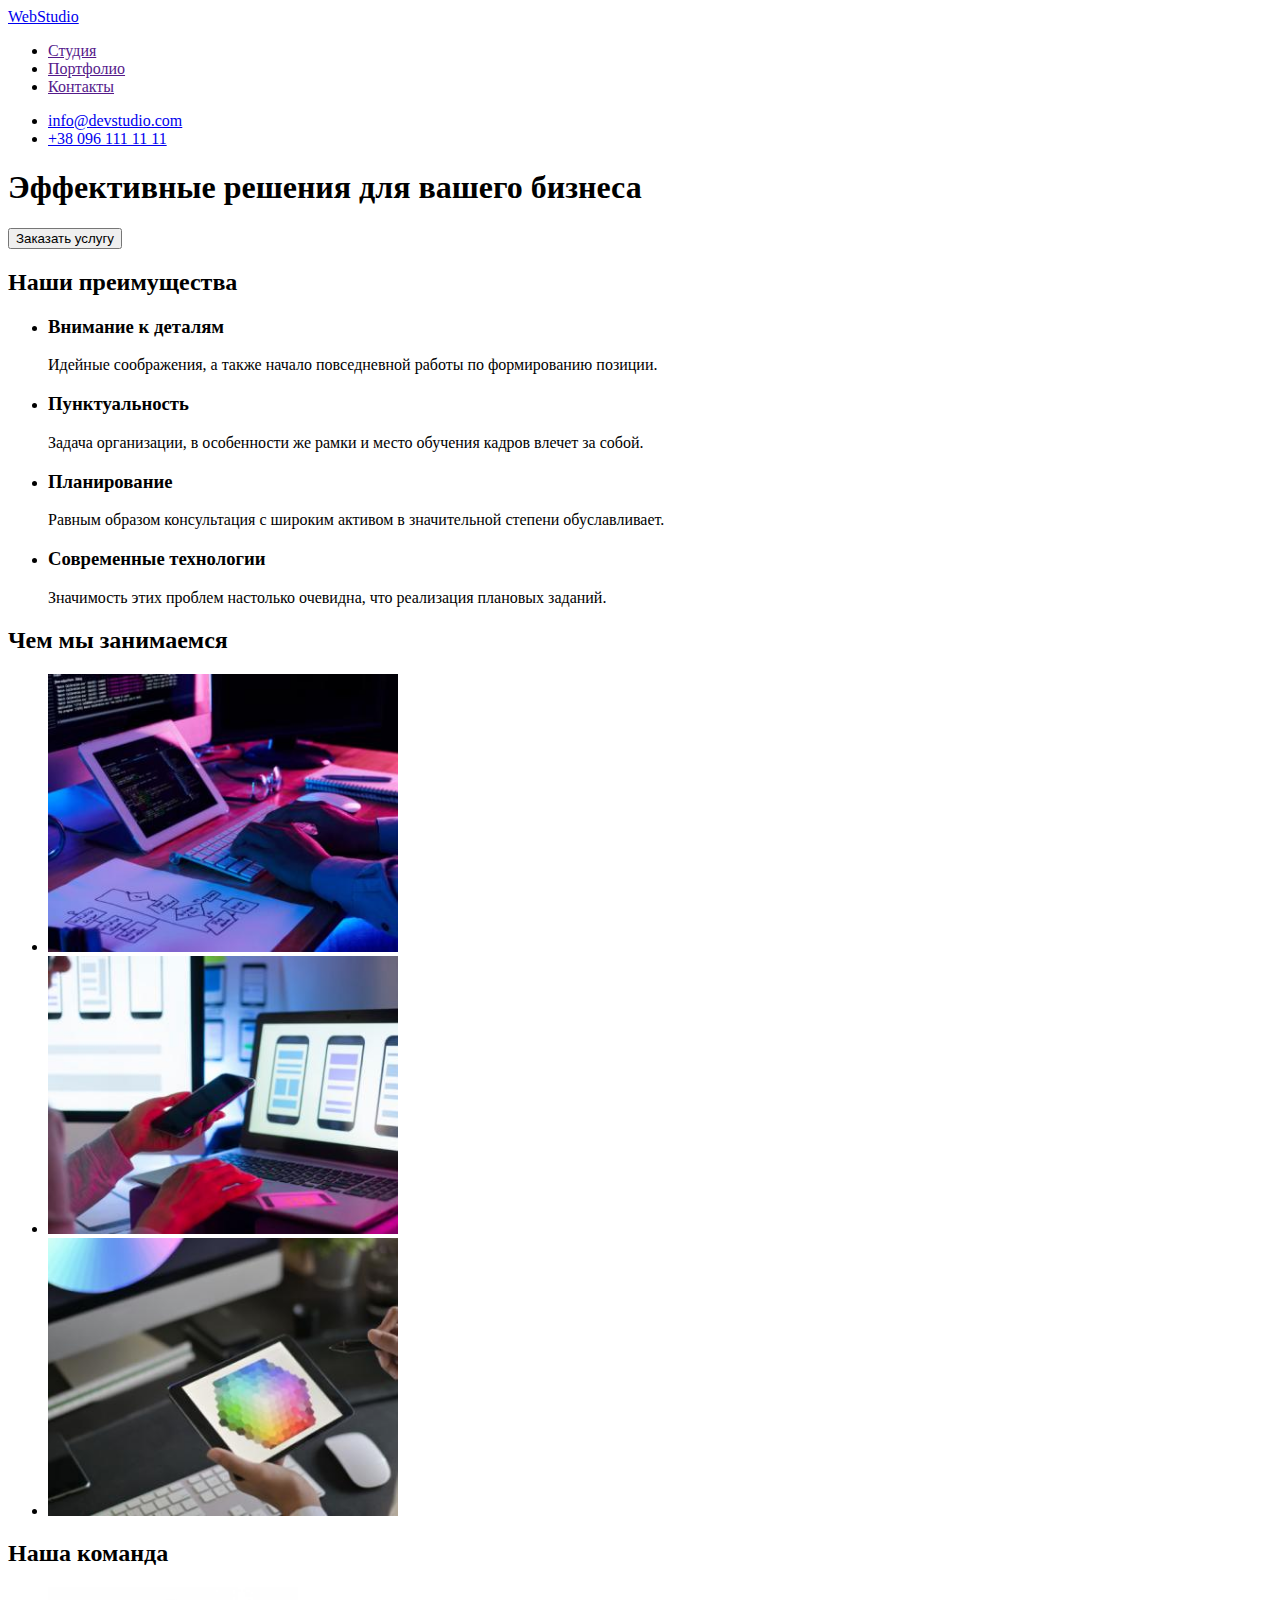
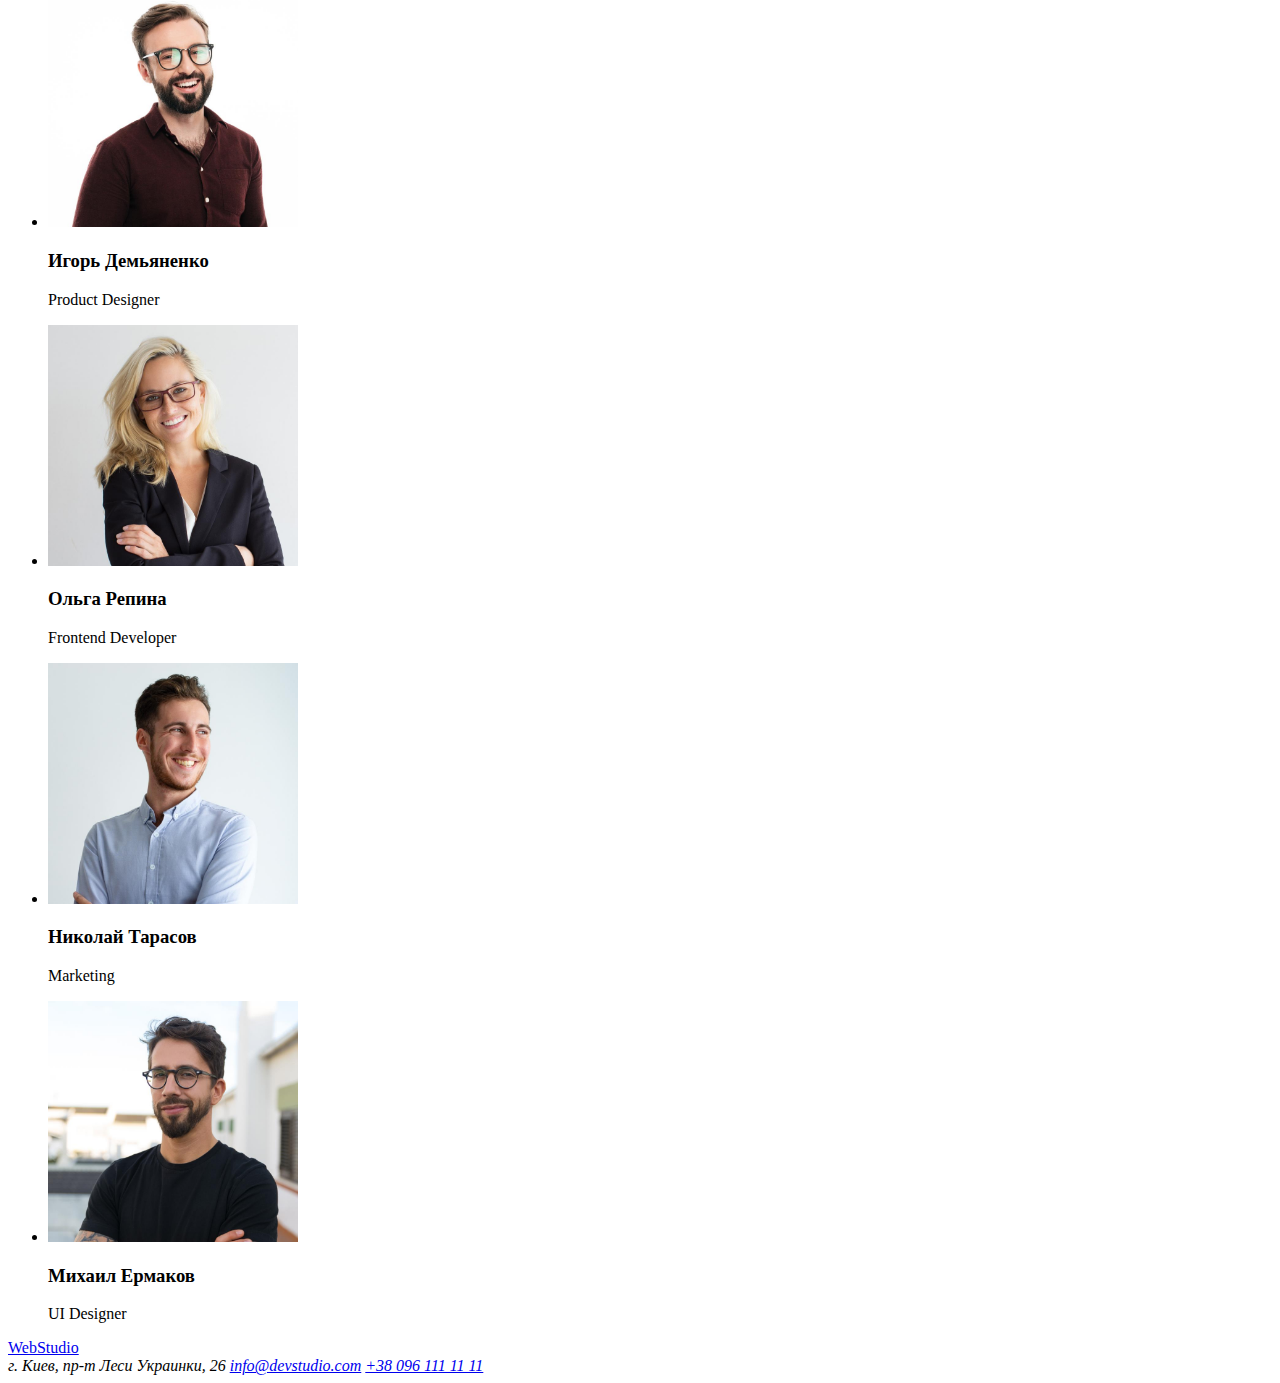
==== index.html @ 73a047dc "Address change" ====
<!DOCTYPE html>
<html lang="ru">
  <head>
    <meta charset="UTF-8" />
    <meta http-equiv="X-UA-Compatible" content="IE=edge" />
    <meta name="viewport" content="width=device-width, initial-scale=1.0" />
    <title>WebStudio</title>
  </head>
  <body>
    <!--header w/nav-->
    <header>
      <nav>
        <!--Logo-->
        <a href="index.html">WebStudio</a>
        <ul>
          <li><a href="">Студия</a></li>
          <li><a href="">Портфолио</a></li>
          <li><a href="">Контакты</a></li>
        </ul>
      </nav>
      <ul>
        <!--Contacts-->
        <li><a href="mailto:info@devstudio.com">info@devstudio.com</a></li>
        <li><a href="tel:+380961111111">+38 096 111 11 11</a></li>
      </ul>
    </header>
    <main>
      <!--Hero section-->
      <div>
        <section>
          <h1>Эффективные решения для вашего бизнеса</h1>
          <button type="button">Заказать услугу</button>
        </section>
      </div>
      <!--Our forces-->
      <section>
        <h2>Наши преимущества</h2>
        <ul>
          <li>
            <h3>Внимание к деталям</h3>
            <p>Идейные соображения, а также начало повседневной работы по формированию позиции.</p>
          </li>
          <li>
            <h3>Пунктуальность</h3>
            <p>Задача организации, в особенности же рамки и место обучения кадров влечет за собой.</p>
          </li>
          <li>
            <h3>Планирование</h3>
            <p>Равным образом консультация с широким активом в значительной степени обуславливает.</p>
          </li>
          <li>
            <h3>Современные технологии</h3>
            <p>Значимость этих проблем настолько очевидна, что реализация плановых заданий.</p>
          </li>
        </ul>
      </section>
      <!--What do we do section-->
      <section>
        <h2>Чем мы занимаемся</h2>
        <ul>
          <li>
            <a href=""><img src="./img1/box1res.jpg" alt="Сотрудник за офисным столом набирает текст" width="350" /></a>
          </li>
          <li>
            <a href=""
              ><img
                src="./img1/box2res.jpg"
                alt="Девушка смотрит на экран ноутбука и держит в руке телефон"
                width="350"
            /></a>
          </li>
          <li>
            <a href=""
              ><img src="./img1/box3res.jpg" alt="Сотрудник сидит перед монитором и держит в руках планшет" width="350"
            /></a>
          </li>
        </ul>
      </section>
      <!--Our team section-->
      <section>
        <h2>Наша команда</h2>
        <ul>
          <li>
            <img src="./img2/team1re.jpg" alt="Фото Игорь Демьяненко" width="250" />
            <h3>Игорь Демьяненко</h3>
            <p>Product Designer</p>
          </li>
          <li>
            <img src="./img2/team2re.jpg" alt="Фото " width="250" />
            <h3>Ольга Репина</h3>
            <p>Frontend Developer</p>
          </li>
          <li>
            <img src="./img2/team3re.jpg" alt="Фото Николай Тарасов" width="250" />
            <h3>Николай Тарасов</h3>
            <p>Marketing</p>
          </li>
          <li>
            <img src="./img2/team4re.jpg" alt="Фото Михаил Ермаков" width="250" />
            <h3>Михаил Ермаков</h3>
            <p>UI Designer</p>
          </li>
        </ul>
      </section>
    </main>
    <!--Footer-->
    <footer>
      <a href="index.html">WebStudio</a>
      <address>
        г. Киев, пр-т Леси Украинки, 26
        <a href="mailto:info@devstudio.com">info@devstudio.com</a>
        <a href="tel:+380961111111">+38 096 111 11 11</a>
      </address>
    </footer>
  </body>
</html>
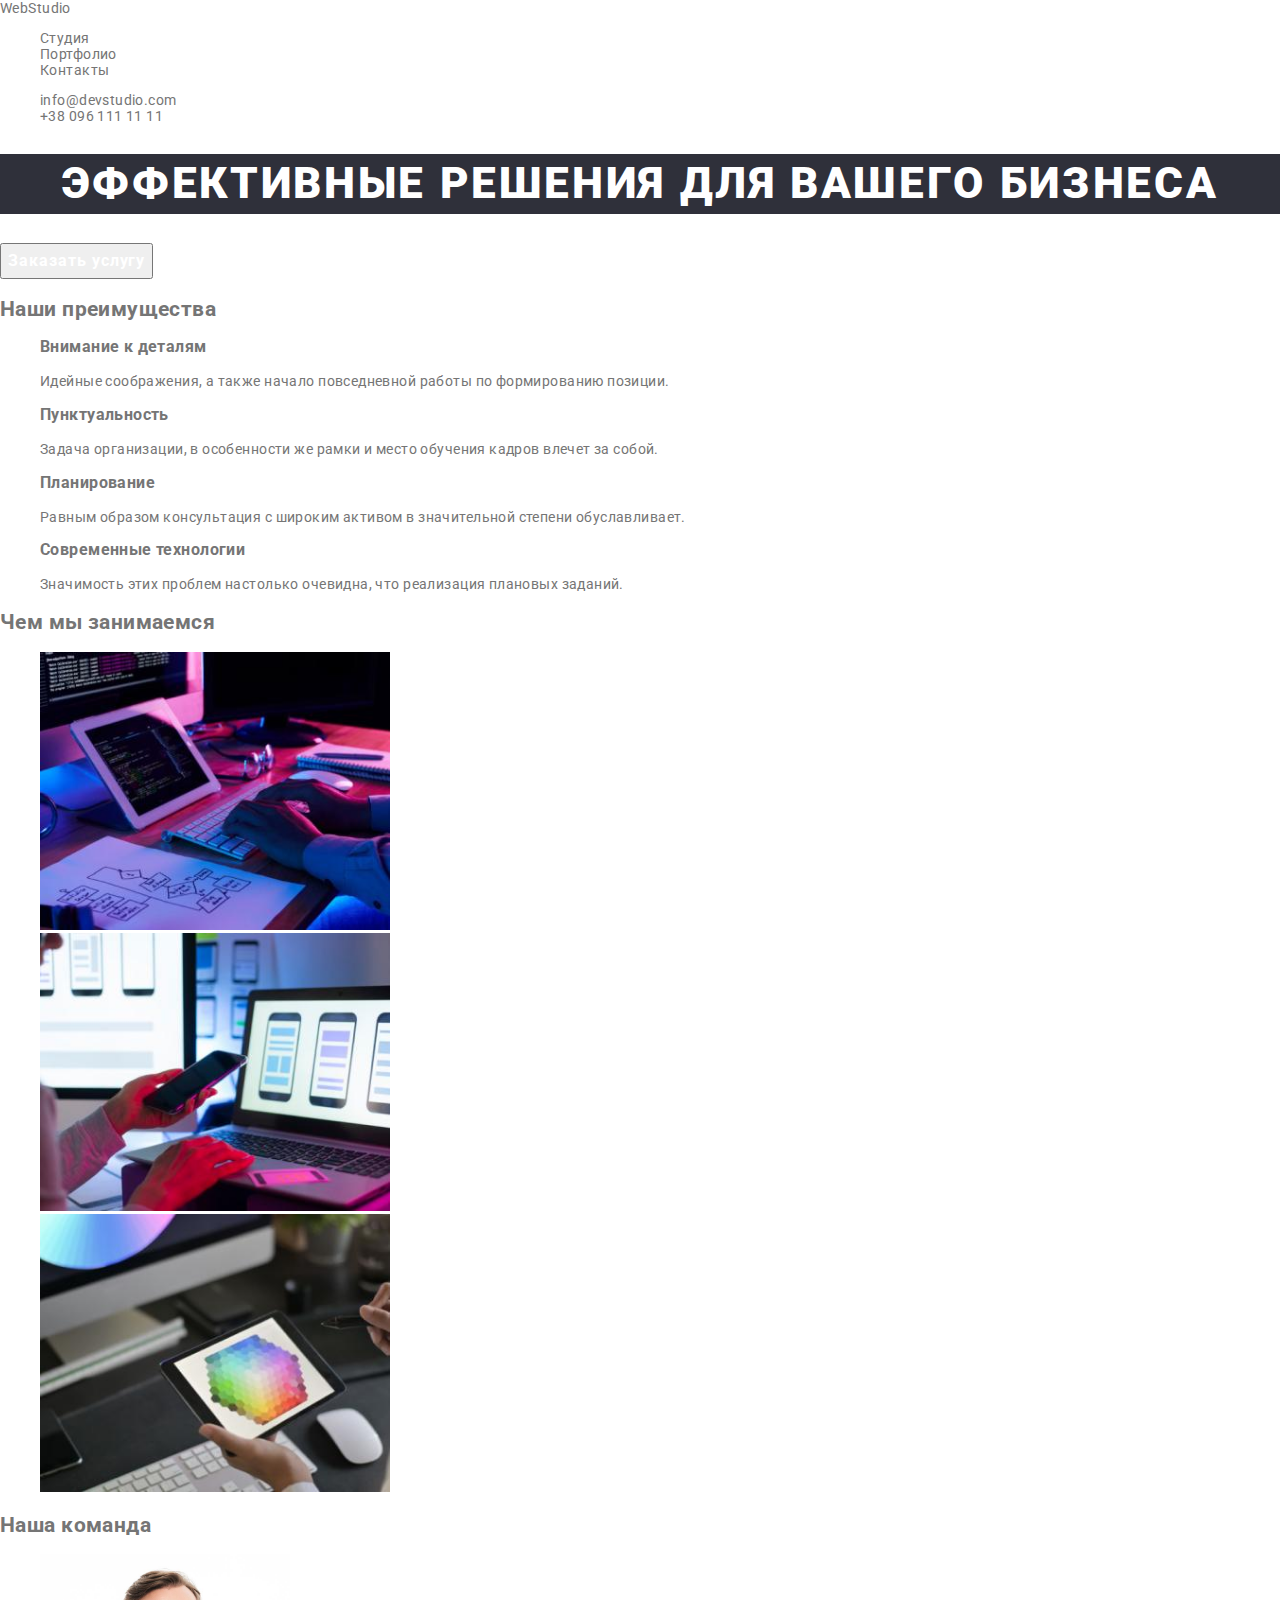
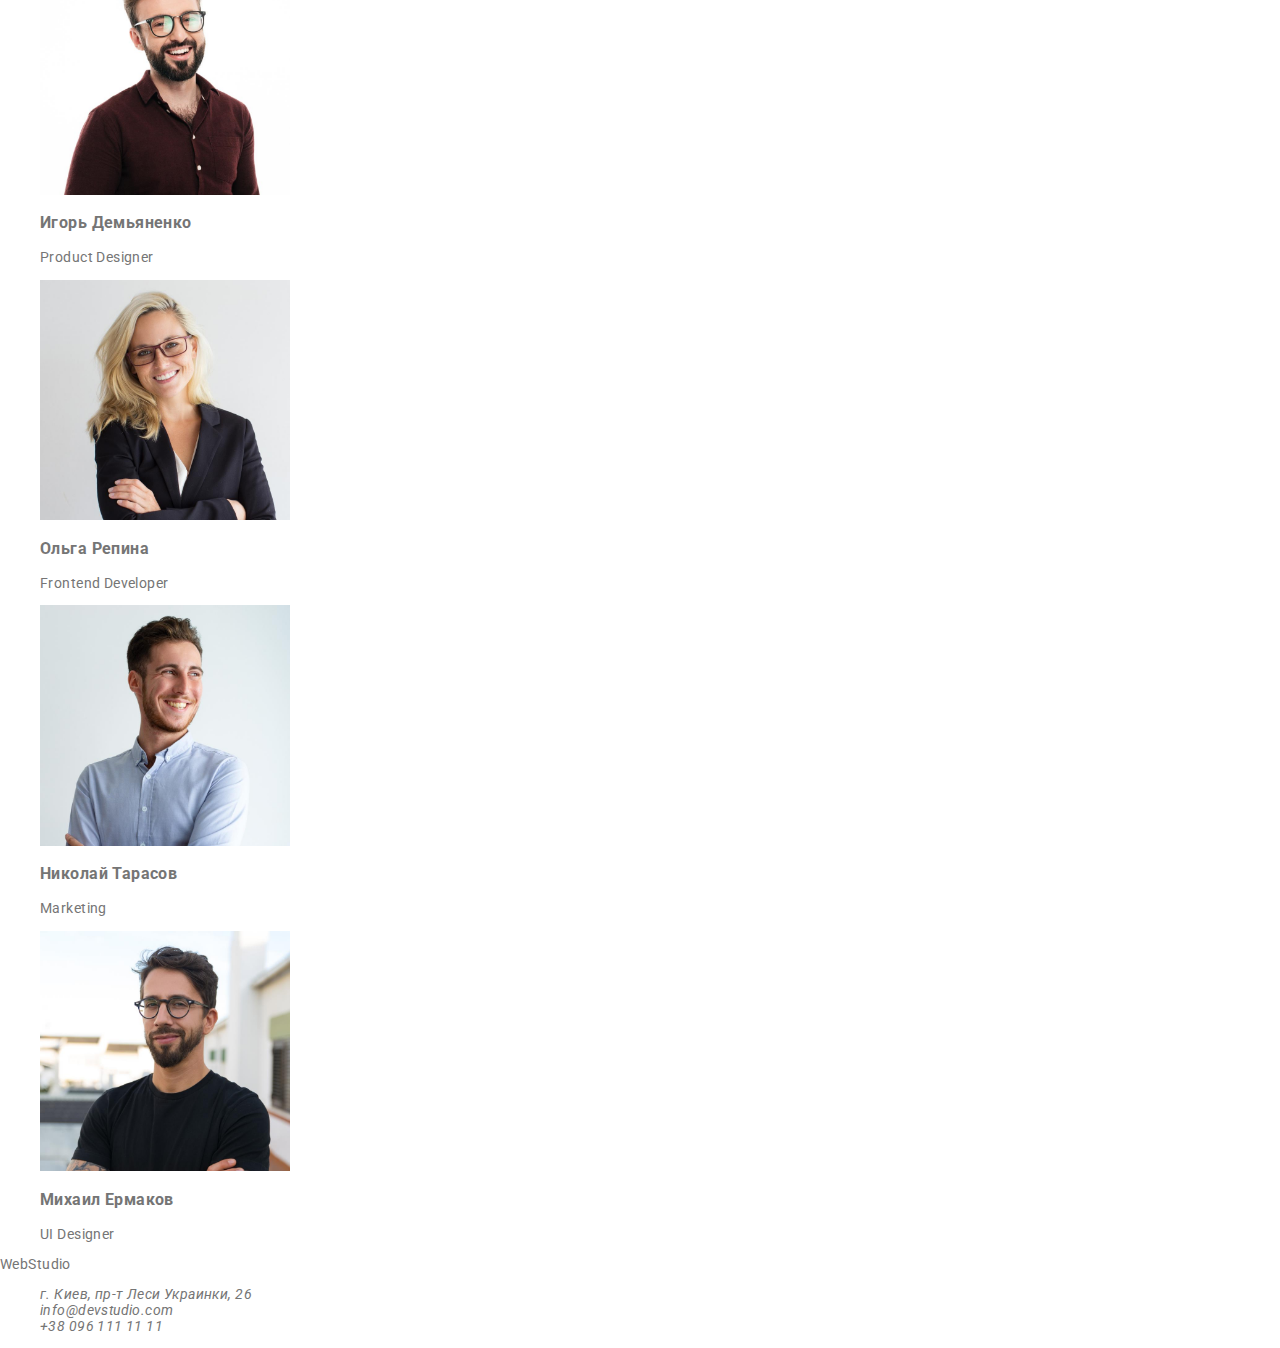
==== commit d7ef2f35: "Up to page-title" ====
--- a/index.html
+++ b/index.html
@@ -5,37 +5,47 @@
     <meta http-equiv="X-UA-Compatible" content="IE=edge" />
     <meta name="viewport" content="width=device-width, initial-scale=1.0" />
     <title>WebStudio</title>
+    <link rel="preconnect" href="https://fonts.gstatic.com" />
+    <link
+      href="https://fonts.googleapis.com/css2?family=Raleway:wght@700&family=Roboto:wght@400;500;700;900&display=swap"
+      rel="stylesheet"
+    />
+    <link
+      rel="stylesheet"
+      href="https://cdnjs.cloudflare.com/ajax/libs/modern-normalize/1.0.0/modern-normalize.min.css"
+    />
+    <link rel="stylesheet" href="./css/styles.css" />
   </head>
   <body>
     <!--header w/nav-->
     <header>
       <nav>
         <!--Logo-->
-        <a href="index.html">WebStudio</a>
-        <ul>
-          <li><a href="">Студия</a></li>
-          <li><a href="">Портфолио</a></li>
-          <li><a href="">Контакты</a></li>
+        <a class="link" href="index.html">WebStudio</a>
+        <ul class="list">
+          <li><a class="link" href="index.html">Студия</a></li>
+          <li><a class="link" href="portfolio.html">Портфолио</a></li>
+          <li><a class="link" href="">Контакты</a></li>
         </ul>
       </nav>
-      <ul>
+      <ul class="list">
         <!--Contacts-->
-        <li><a href="mailto:info@devstudio.com">info@devstudio.com</a></li>
-        <li><a href="tel:+380961111111">+38 096 111 11 11</a></li>
+        <li><a class="link" href="mailto:info@devstudio.com">info@devstudio.com</a></li>
+        <li><a class="link" href="tel:+380961111111">+38 096 111 11 11</a></li>
       </ul>
     </header>
     <main>
       <!--Hero section-->
       <div>
         <section>
-          <h1>Эффективные решения для вашего бизнеса</h1>
-          <button type="button">Заказать услугу</button>
+          <h1 class="page-title">Эффективные решения для вашего бизнеса</h1>
+          <button class="button-main" type="button">Заказать услугу</button>
         </section>
       </div>
       <!--Our forces-->
       <section>
         <h2>Наши преимущества</h2>
-        <ul>
+        <ul class="list">
           <li>
             <h3>Внимание к деталям</h3>
             <p>Идейные соображения, а также начало повседневной работы по формированию позиции.</p>
@@ -57,12 +67,14 @@
       <!--What do we do section-->
       <section>
         <h2>Чем мы занимаемся</h2>
-        <ul>
+        <ul class="list">
           <li>
-            <a href=""><img src="./img1/box1res.jpg" alt="Сотрудник за офисным столом набирает текст" width="350" /></a>
+            <a class="link" href=""
+              ><img src="./img1/box1res.jpg" alt="Сотрудник за офисным столом набирает текст" width="350"
+            /></a>
           </li>
           <li>
-            <a href=""
+            <a class="link" href=""
               ><img
                 src="./img1/box2res.jpg"
                 alt="Девушка смотрит на экран ноутбука и держит в руке телефон"
@@ -70,7 +82,7 @@
             /></a>
           </li>
           <li>
-            <a href=""
+            <a class="link" href=""
               ><img src="./img1/box3res.jpg" alt="Сотрудник сидит перед монитором и держит в руках планшет" width="350"
             /></a>
           </li>
@@ -79,7 +91,7 @@
       <!--Our team section-->
       <section>
         <h2>Наша команда</h2>
-        <ul>
+        <ul class="list">
           <li>
             <img src="./img2/team1re.jpg" alt="Фото Игорь Демьяненко" width="250" />
             <h3>Игорь Демьяненко</h3>
@@ -105,11 +117,13 @@
     </main>
     <!--Footer-->
     <footer>
-      <a href="index.html">WebStudio</a>
+      <a class="link" href="index.html">WebStudio</a>
       <address>
-        г. Киев, пр-т Леси Украинки, 26
-        <a href="mailto:info@devstudio.com">info@devstudio.com</a>
-        <a href="tel:+380961111111">+38 096 111 11 11</a>
+        <ul class="list">
+          <li><a class="link" href=""> г. Киев, пр-т Леси Украинки, 26</a></li>
+          <li><a class="link" href="mailto:info@devstudio.com">info@devstudio.com</a></li>
+          <li><a class="link" href="tel:+380961111111">+38 096 111 11 11</a></li>
+        </ul>
       </address>
     </footer>
   </body>
--- a/css/styles.css
+++ b/css/styles.css
@@ -0,0 +1,55 @@
+:root {
+  --main-text-color: #757575;
+  --dark-bg-text-color: #ffffff;
+  --title-color: #212121;
+  --dark-background: #2f303a;
+  --light-background: #f5f4fa;
+}
+
+body {
+  font-family: 'Roboto', sans-serif;
+  font-size: 14px;
+  line-height: 1/71;
+  letter-spacing: 0.03em;
+  color: var(--main-text-color);
+}
+
+.link {
+  text-decoration: none;
+  color: inherit;
+}
+
+.list {
+  list-style: none;
+}
+
+.button {
+  font-weight: 500;
+  font-size: 16px;
+  line-height: 1.62;
+  color: var(--title-color);
+  text-align: center;
+}
+
+.button-main {
+  font-weight: 700;
+  font-size: 16px;
+  line-height: 1.87;
+  display: flex;
+  align-items: center;
+  text-align: center;
+  letter-spacing: 0.06em;
+
+  color: var(--dark-bg-text-color);
+}
+
+.page-title {
+  font-weight: 900;
+  font-size: 44px;
+  line-height: 1.36;
+  text-align: center;
+  letter-spacing: 0.06em;
+  text-transform: uppercase;
+  color: var(--dark-bg-text-color);
+  background-color: var(--dark-background);
+}
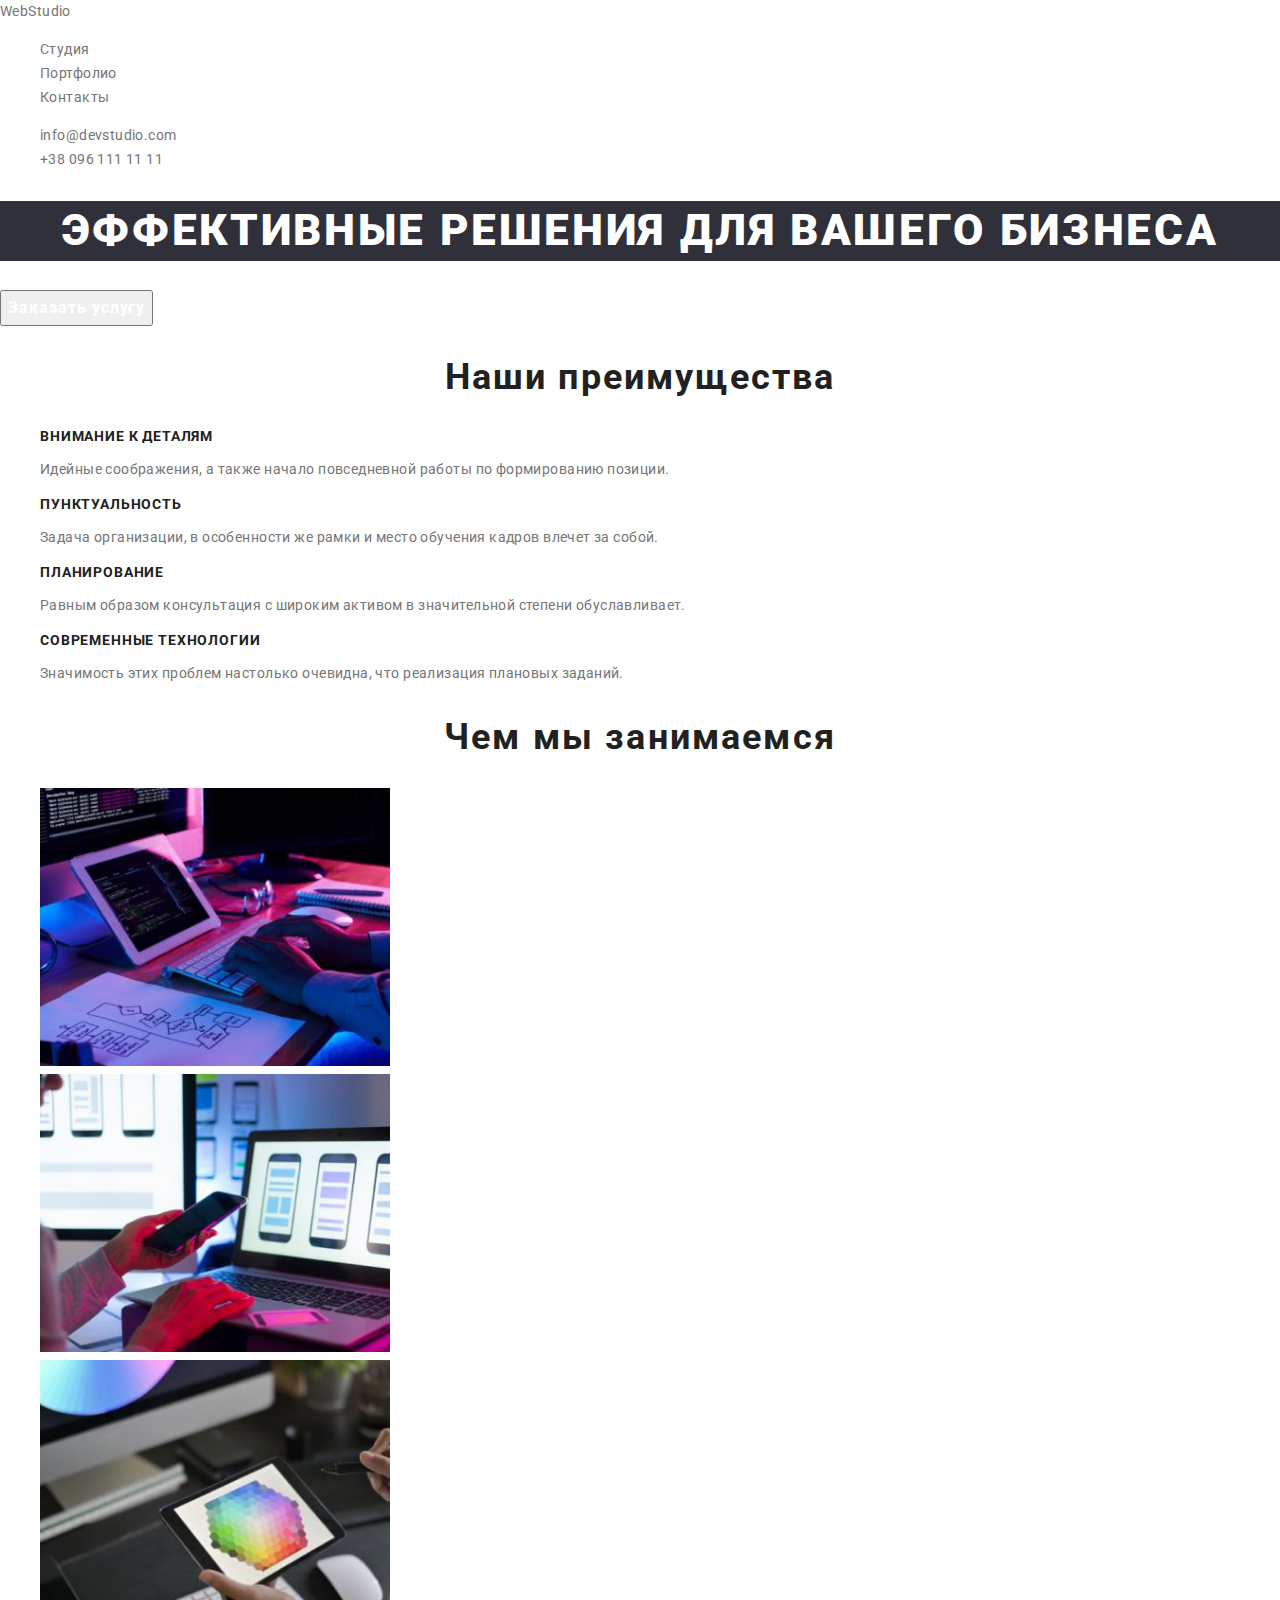
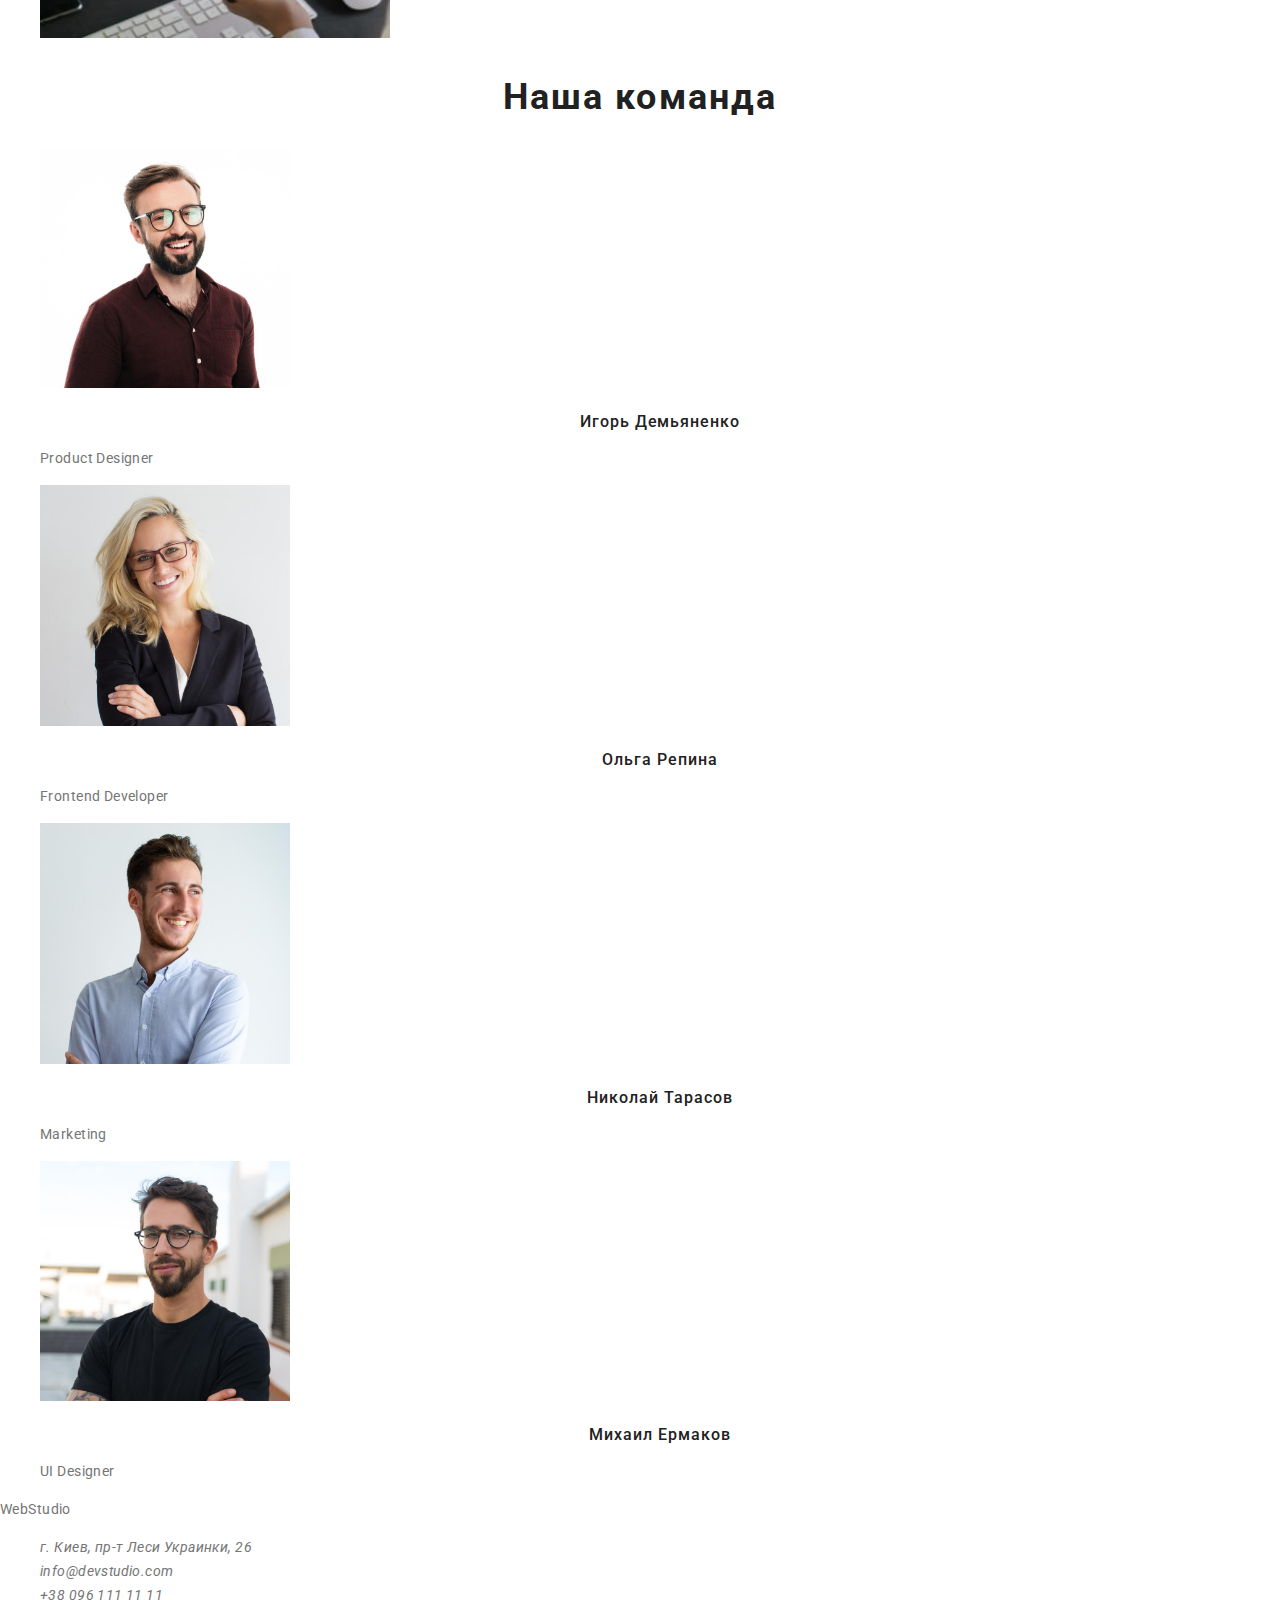
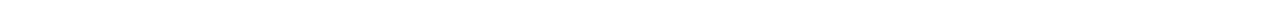
==== commit c52f4ede: "Up to Our-projects-nav" ====
--- a/index.html
+++ b/index.html
@@ -38,35 +38,35 @@
       <!--Hero section-->
       <div>
         <section>
-          <h1 class="page-title">Эффективные решения для вашего бизнеса</h1>
+          <h1 class="page-title title">Эффективные решения для вашего бизнеса</h1>
           <button class="button-main" type="button">Заказать услугу</button>
         </section>
       </div>
       <!--Our forces-->
       <section>
-        <h2>Наши преимущества</h2>
+        <h2 class="section-title title">Наши преимущества</h2>
         <ul class="list">
           <li>
-            <h3>Внимание к деталям</h3>
+            <h3 class="forces-list title">Внимание к деталям</h3>
             <p>Идейные соображения, а также начало повседневной работы по формированию позиции.</p>
           </li>
           <li>
-            <h3>Пунктуальность</h3>
+            <h3 class="forces-list title">Пунктуальность</h3>
             <p>Задача организации, в особенности же рамки и место обучения кадров влечет за собой.</p>
           </li>
           <li>
-            <h3>Планирование</h3>
+            <h3 class="forces-list title">Планирование</h3>
             <p>Равным образом консультация с широким активом в значительной степени обуславливает.</p>
           </li>
           <li>
-            <h3>Современные технологии</h3>
+            <h3 class="forces-list title">Современные технологии</h3>
             <p>Значимость этих проблем настолько очевидна, что реализация плановых заданий.</p>
           </li>
         </ul>
       </section>
       <!--What do we do section-->
       <section>
-        <h2>Чем мы занимаемся</h2>
+        <h2 class="section-title title">Чем мы занимаемся</h2>
         <ul class="list">
           <li>
             <a class="link" href=""
@@ -90,26 +90,26 @@
       </section>
       <!--Our team section-->
       <section>
-        <h2>Наша команда</h2>
+        <h2 class="section-title title">Наша команда</h2>
         <ul class="list">
           <li>
             <img src="./img2/team1re.jpg" alt="Фото Игорь Демьяненко" width="250" />
-            <h3>Игорь Демьяненко</h3>
+            <h3 class="team-list title">Игорь Демьяненко</h3>
             <p>Product Designer</p>
           </li>
           <li>
             <img src="./img2/team2re.jpg" alt="Фото " width="250" />
-            <h3>Ольга Репина</h3>
+            <h3 class="team-list title">Ольга Репина</h3>
             <p>Frontend Developer</p>
           </li>
           <li>
             <img src="./img2/team3re.jpg" alt="Фото Николай Тарасов" width="250" />
-            <h3>Николай Тарасов</h3>
+            <h3 class="team-list title">Николай Тарасов</h3>
             <p>Marketing</p>
           </li>
           <li>
             <img src="./img2/team4re.jpg" alt="Фото Михаил Ермаков" width="250" />
-            <h3>Михаил Ермаков</h3>
+            <h3 class="team-list title">Михаил Ермаков</h3>
             <p>UI Designer</p>
           </li>
         </ul>
--- a/css/styles.css
+++ b/css/styles.css
@@ -4,12 +4,13 @@
   --title-color: #212121;
   --dark-background: #2f303a;
   --light-background: #f5f4fa;
+  --accent-color: #2196f3;
 }
 
 body {
   font-family: 'Roboto', sans-serif;
   font-size: 14px;
-  line-height: 1/71;
+  line-height: 1.71;
   letter-spacing: 0.03em;
   color: var(--main-text-color);
 }
@@ -19,16 +20,13 @@
   color: inherit;
 }
 
+.link:hover,
+.link:focus {
+  color: var(--accent-color);
+}
+
 .list {
   list-style: none;
-}
-
-.button {
-  font-weight: 500;
-  font-size: 16px;
-  line-height: 1.62;
-  color: var(--title-color);
-  text-align: center;
 }
 
 .button-main {
@@ -43,13 +41,42 @@
   color: var(--dark-bg-text-color);
 }
 
+.title {
+  font-weight: 700;
+  color: var(--title-color);
+  letter-spacing: 0.06em;
+}
+
 .page-title {
   font-weight: 900;
   font-size: 44px;
   line-height: 1.36;
   text-align: center;
-  letter-spacing: 0.06em;
   text-transform: uppercase;
   color: var(--dark-bg-text-color);
   background-color: var(--dark-background);
 }
+
+.section-title {
+  font-size: 36px;
+  line-height: 1.17;
+  text-align: center;
+}
+
+.forces-list {
+  font-size: 14px;
+  line-height: 16px;
+  text-transform: uppercase;
+}
+
+.team-list {
+  font-weight: 500;
+  font-size: 16px;
+  line-height: 1.187;
+  text-align: center;
+}
+
+.projects-list {
+  font-size: 18px;
+  line-height: 2;
+}
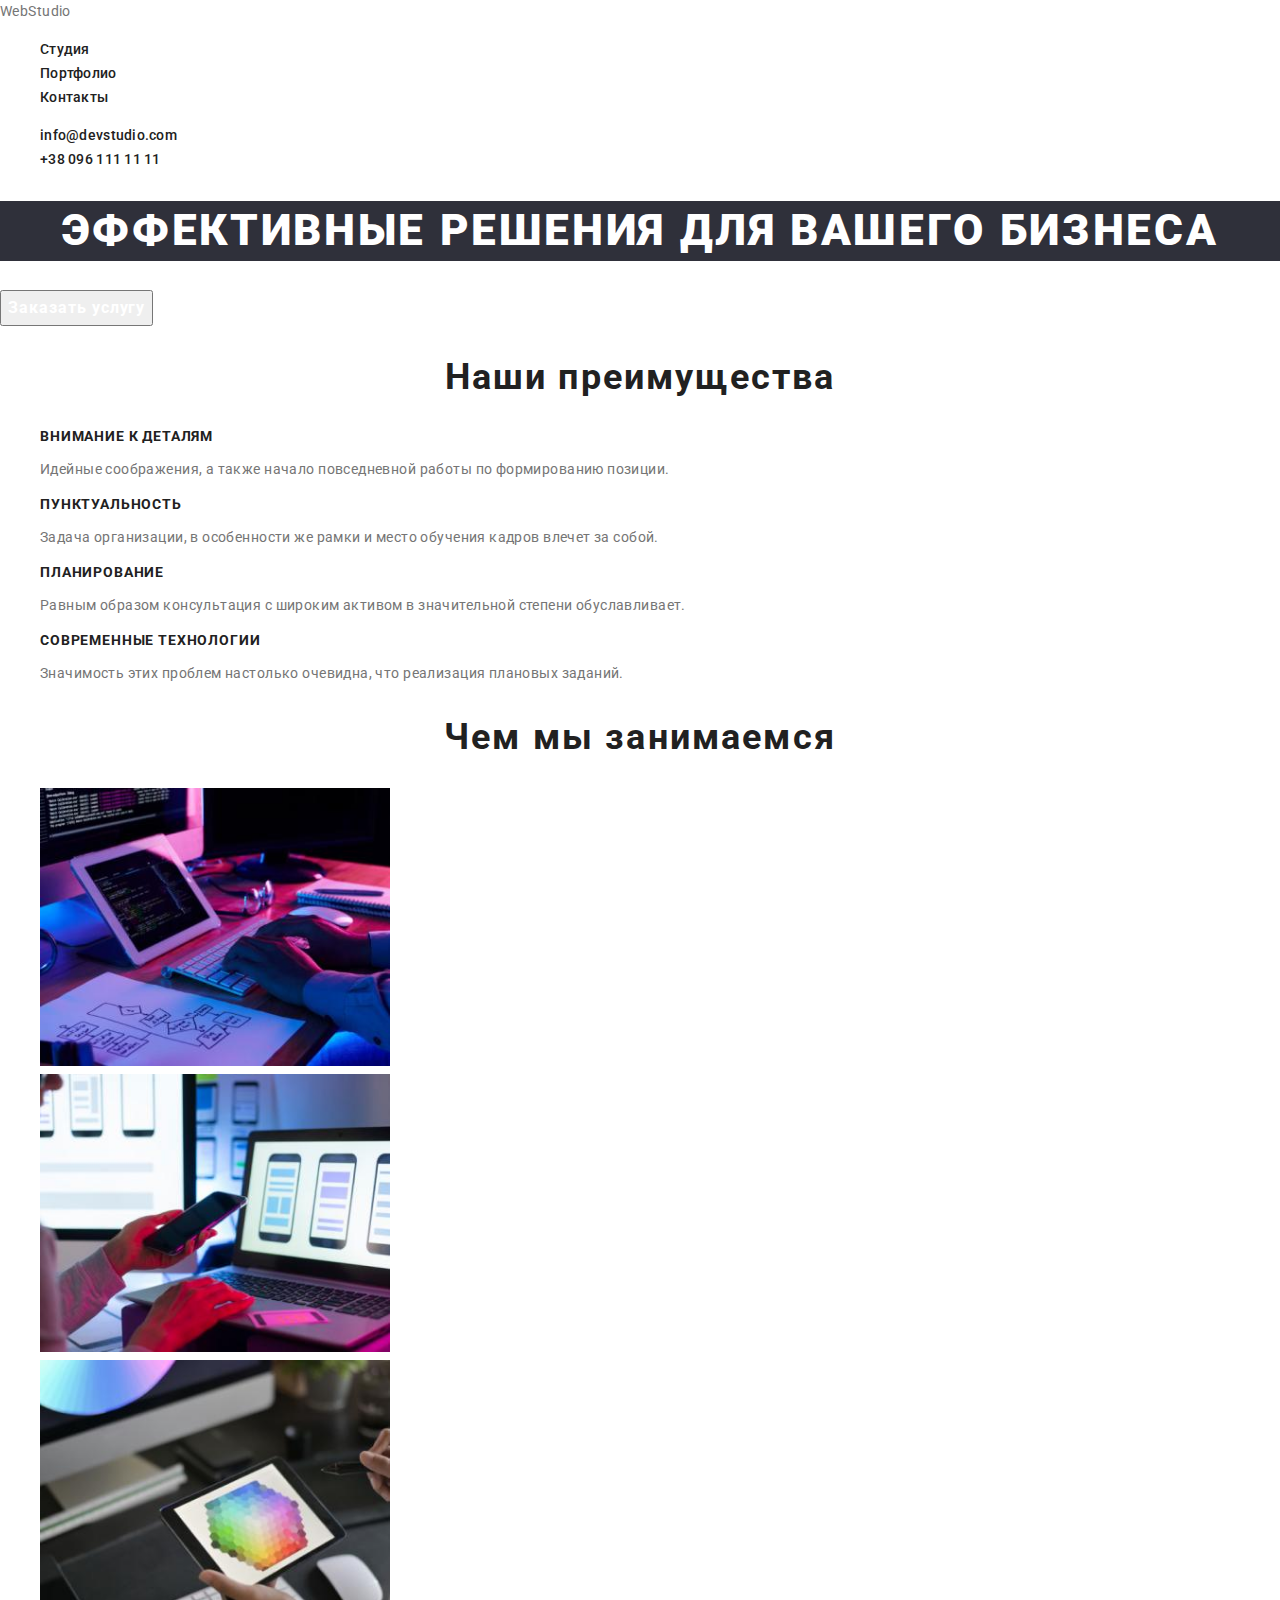
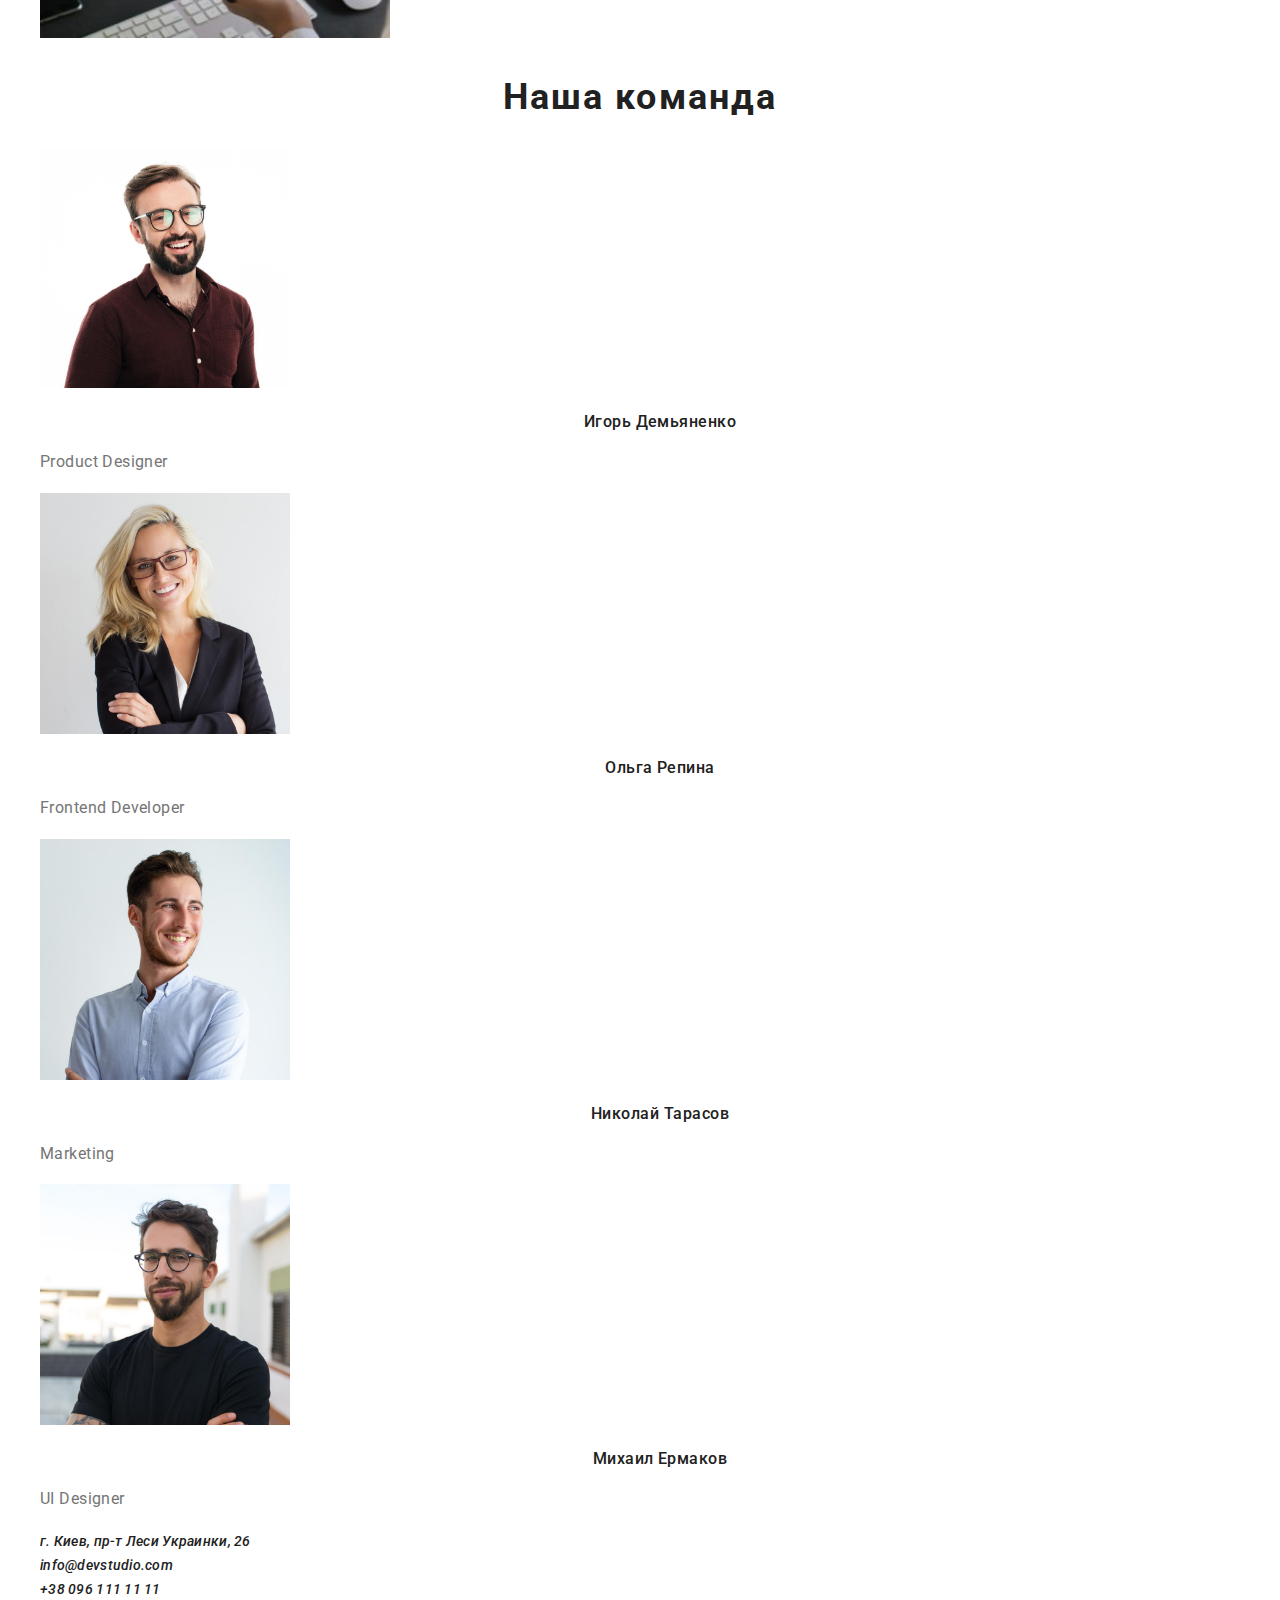
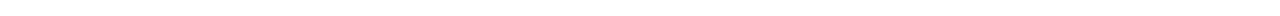
==== commit f7db1e84: "Up to button-nav plus links inside" ====
--- a/index.html
+++ b/index.html
@@ -23,22 +23,22 @@
         <!--Logo-->
         <a class="link" href="index.html">WebStudio</a>
         <ul class="list">
-          <li><a class="link" href="index.html">Студия</a></li>
-          <li><a class="link" href="portfolio.html">Портфолио</a></li>
-          <li><a class="link" href="">Контакты</a></li>
+          <li><a class="link header" href="index.html">Студия</a></li>
+          <li><a class="link header" href="portfolio.html">Портфолио</a></li>
+          <li><a class="link header" href="">Контакты</a></li>
         </ul>
       </nav>
       <ul class="list">
         <!--Contacts-->
-        <li><a class="link" href="mailto:info@devstudio.com">info@devstudio.com</a></li>
-        <li><a class="link" href="tel:+380961111111">+38 096 111 11 11</a></li>
+        <li><a class="link header" href="mailto:info@devstudio.com">info@devstudio.com</a></li>
+        <li><a class="link header" href="tel:+380961111111">+38 096 111 11 11</a></li>
       </ul>
     </header>
     <main>
       <!--Hero section-->
       <div>
         <section>
-          <h1 class="page-title title">Эффективные решения для вашего бизнеса</h1>
+          <h1 class="hero-title title">Эффективные решения для вашего бизнеса</h1>
           <button class="button-main" type="button">Заказать услугу</button>
         </section>
       </div>
@@ -95,34 +95,33 @@
           <li>
             <img src="./img2/team1re.jpg" alt="Фото Игорь Демьяненко" width="250" />
             <h3 class="team-list title">Игорь Демьяненко</h3>
-            <p>Product Designer</p>
+            <p class="job-title">Product Designer</p>
           </li>
           <li>
             <img src="./img2/team2re.jpg" alt="Фото " width="250" />
             <h3 class="team-list title">Ольга Репина</h3>
-            <p>Frontend Developer</p>
+            <p class="job-title">Frontend Developer</p>
           </li>
           <li>
             <img src="./img2/team3re.jpg" alt="Фото Николай Тарасов" width="250" />
             <h3 class="team-list title">Николай Тарасов</h3>
-            <p>Marketing</p>
+            <p class="job-title">Marketing</p>
           </li>
           <li>
             <img src="./img2/team4re.jpg" alt="Фото Михаил Ермаков" width="250" />
             <h3 class="team-list title">Михаил Ермаков</h3>
-            <p>UI Designer</p>
+            <p class="job-title">UI Designer</p>
           </li>
         </ul>
       </section>
     </main>
     <!--Footer-->
     <footer>
-      <a class="link" href="index.html">WebStudio</a>
       <address>
         <ul class="list">
-          <li><a class="link" href=""> г. Киев, пр-т Леси Украинки, 26</a></li>
-          <li><a class="link" href="mailto:info@devstudio.com">info@devstudio.com</a></li>
-          <li><a class="link" href="tel:+380961111111">+38 096 111 11 11</a></li>
+          <li><a class="link footer" href=""> г. Киев, пр-т Леси Украинки, 26</a></li>
+          <li><a class="link footer" href="mailto:info@devstudio.com">info@devstudio.com</a></li>
+          <li><a class="link footer" href="tel:+380961111111">+38 096 111 11 11</a></li>
         </ul>
       </address>
     </footer>
--- a/css/styles.css
+++ b/css/styles.css
@@ -21,7 +21,9 @@
 }
 
 .link:hover,
-.link:focus {
+.link:focus,
+.header:hover,
+footer:hover {
   color: var(--accent-color);
 }
 
@@ -37,8 +39,11 @@
   align-items: center;
   text-align: center;
   letter-spacing: 0.06em;
+  color: var(--dark-bg-text-color);
+}
 
-  color: var(--dark-bg-text-color);
+.button:hover {
+  background-color: var(--accent-color);
 }
 
 .title {
@@ -47,7 +52,7 @@
   letter-spacing: 0.06em;
 }
 
-.page-title {
+.hero-title {
   font-weight: 900;
   font-size: 44px;
   line-height: 1.36;
@@ -63,6 +68,18 @@
   text-align: center;
 }
 
+.nav-title {
+  font-weight: 500;
+  font-size: 16px;
+  line-height: 1.62;
+  text-align: center;
+  color: var(--title-color);
+}
+
+.nav-title:hover {
+  color: var(--light-background);
+}
+
 .forces-list {
   font-size: 14px;
   line-height: 16px;
@@ -74,9 +91,25 @@
   font-size: 16px;
   line-height: 1.187;
   text-align: center;
+  letter-spacing: 0.03em;
 }
 
 .projects-list {
   font-size: 18px;
   line-height: 2;
 }
+
+.job-title,
+.project-name {
+  font-weight: 400;
+  font-size: 16px;
+  line-height: 1.87;
+}
+
+.header,
+.footer {
+  font-weight: 500;
+  line-height: 1.14;
+  letter-spacing: 0.02em;
+  color: var(--title-color);
+}
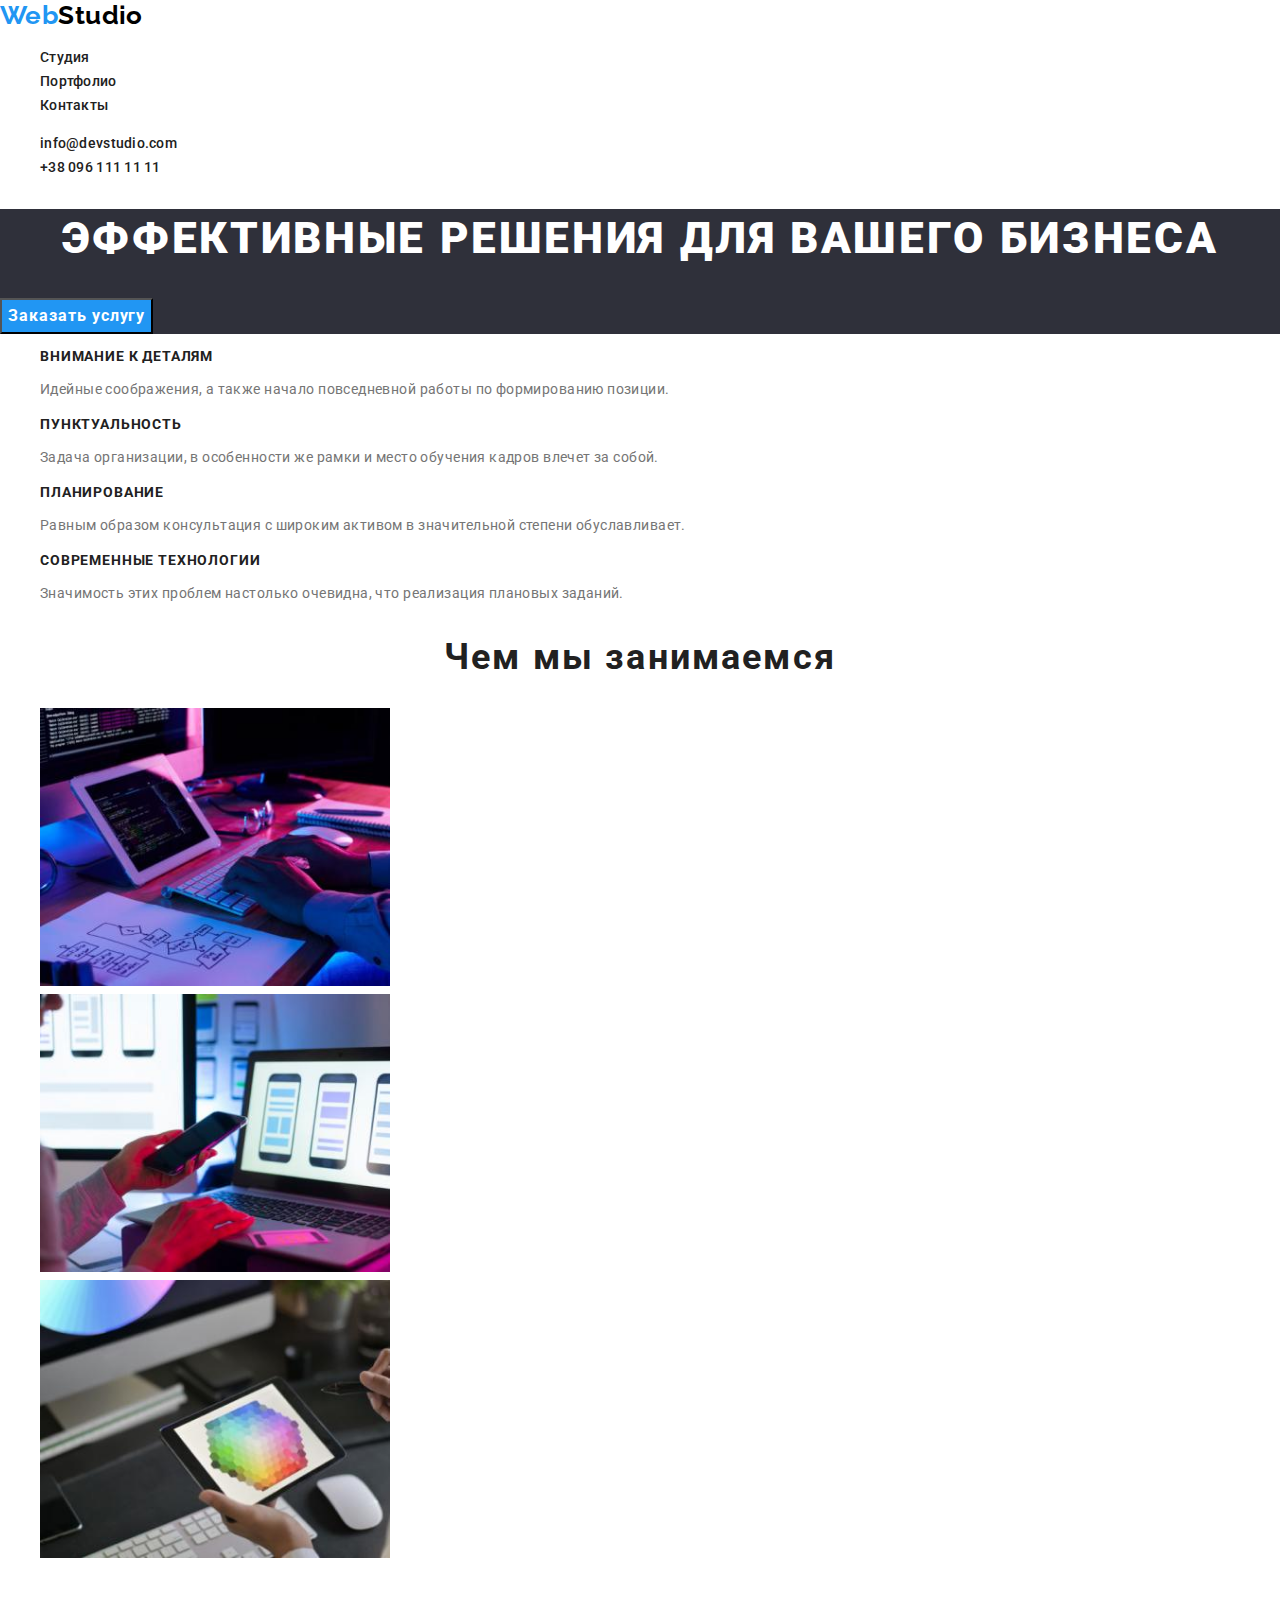
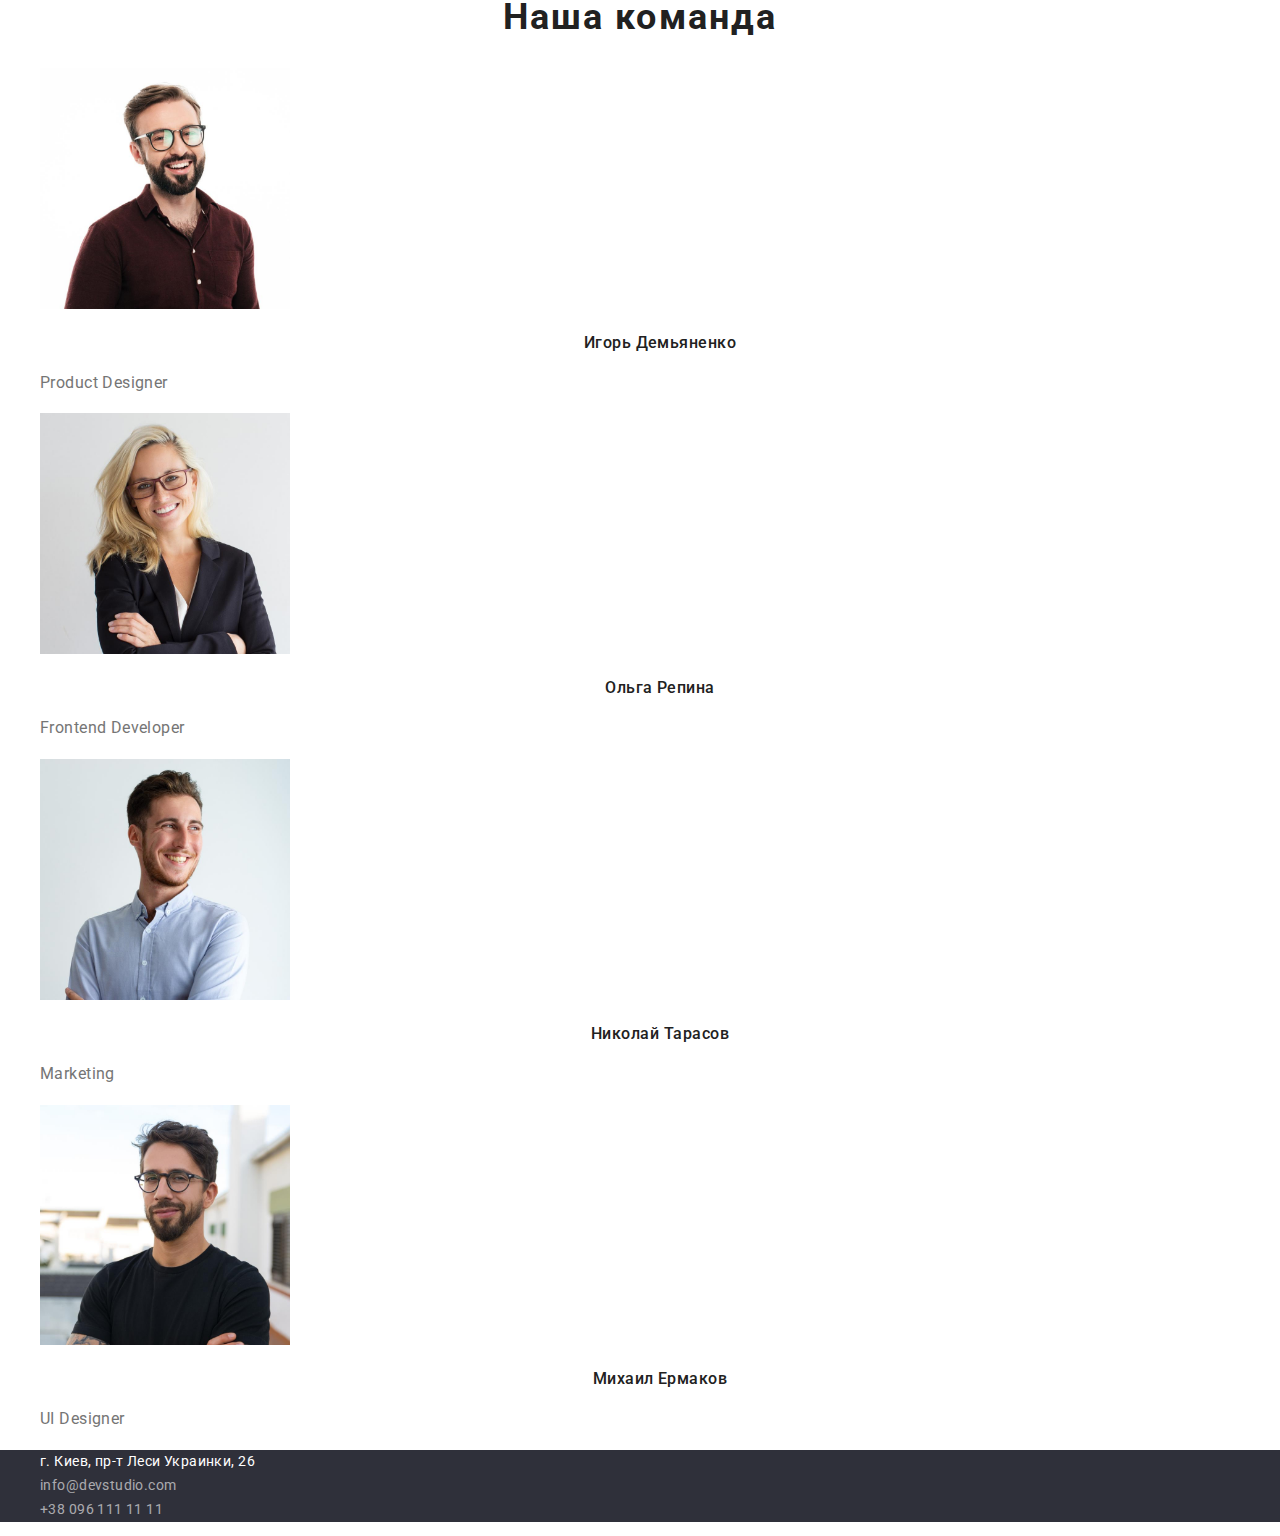
==== commit 61001993: "fixed logo buttons" ====
--- a/index.html
+++ b/index.html
@@ -21,30 +21,30 @@
     <header>
       <nav>
         <!--Logo-->
-        <a class="link" href="index.html">WebStudio</a>
+        <a class="link" href="index.html"><span class="logo-start">Web</span><span class="logo-end">Studio</span> </a>
         <ul class="list">
-          <li><a class="link header" href="index.html">Студия</a></li>
-          <li><a class="link header" href="portfolio.html">Портфолио</a></li>
-          <li><a class="link header" href="">Контакты</a></li>
+          <li><a class="link header-text" href="index.html">Студия</a></li>
+          <li><a class="link header-text" href="portfolio.html">Портфолио</a></li>
+          <li><a class="link header-text" href="">Контакты</a></li>
         </ul>
       </nav>
       <ul class="list">
         <!--Contacts-->
-        <li><a class="link header" href="mailto:info@devstudio.com">info@devstudio.com</a></li>
-        <li><a class="link header" href="tel:+380961111111">+38 096 111 11 11</a></li>
+        <li><a class="link header-text" href="mailto:info@devstudio.com">info@devstudio.com</a></li>
+        <li><a class="link header-text" href="tel:+380961111111">+38 096 111 11 11</a></li>
       </ul>
     </header>
     <main>
       <!--Hero section-->
       <div>
-        <section>
+        <section class="dark-bgc">
           <h1 class="hero-title title">Эффективные решения для вашего бизнеса</h1>
           <button class="button-main" type="button">Заказать услугу</button>
         </section>
       </div>
       <!--Our forces-->
       <section>
-        <h2 class="section-title title">Наши преимущества</h2>
+        <h2 class="section-title title visually-hidden">Наши преимущества</h2>
         <ul class="list">
           <li>
             <h3 class="forces-list title">Внимание к деталям</h3>
@@ -116,12 +116,12 @@
       </section>
     </main>
     <!--Footer-->
-    <footer>
+    <footer class="dark-bgc">
       <address>
         <ul class="list">
-          <li><a class="link footer" href=""> г. Киев, пр-т Леси Украинки, 26</a></li>
-          <li><a class="link footer" href="mailto:info@devstudio.com">info@devstudio.com</a></li>
-          <li><a class="link footer" href="tel:+380961111111">+38 096 111 11 11</a></li>
+          <li><a class="link footer-address" href=""> г. Киев, пр-т Леси Украинки, 26</a></li>
+          <li><a class="link footer-contacts" href="mailto:info@devstudio.com">info@devstudio.com</a></li>
+          <li><a class="link footer-contacts" href="tel:+380961111111">+38 096 111 11 11</a></li>
         </ul>
       </address>
     </footer>
--- a/css/styles.css
+++ b/css/styles.css
@@ -10,9 +10,14 @@
 body {
   font-family: 'Roboto', sans-serif;
   font-size: 14px;
+  font-weight: 400;
   line-height: 1.71;
   letter-spacing: 0.03em;
   color: var(--main-text-color);
+}
+
+address {
+  font-style: normal;
 }
 
 .link {
@@ -20,15 +25,19 @@
   color: inherit;
 }
 
-.link:hover,
-.link:focus,
-.header:hover,
-footer:hover {
-  color: var(--accent-color);
+.list {
+  list-style: none;
 }
 
-.list {
-  list-style: none;
+.visually-hidden {
+  position: absolute !important;
+  clip: rect(1px 1px 1px 1px);
+  clip: rect(1px, 1px, 1px, 1px);
+  padding: 0 !important;
+  border: 0 !important;
+  height: 1px !important;
+  width: 1px !important;
+  overflow: hidden;
 }
 
 .button-main {
@@ -40,10 +49,30 @@
   text-align: center;
   letter-spacing: 0.06em;
   color: var(--dark-bg-text-color);
+  background-color: var(--accent-color);
+  cursor: pointer;
 }
 
-.button:hover {
+.button-main:hover,
+.button-main:focus {
+  background-color: #188ce8;
+}
+
+.button {
+  font-family: 'Roboto', sans-serif;
+  font-style: normal;
+  font-weight: 500;
+  font-size: 16px;
+  line-height: 1.62;
+  text-align: center;
+  color: var(--title-color);
+  cursor: pointer;
+}
+
+.button:hover,
+button:focus {
   background-color: var(--accent-color);
+  color: var(--dark-bg-text-color);
 }
 
 .title {
@@ -59,25 +88,16 @@
   text-align: center;
   text-transform: uppercase;
   color: var(--dark-bg-text-color);
-  background-color: var(--dark-background);
+}
+
+.dark-bgc {
+  background: var(--dark-background);
 }
 
 .section-title {
   font-size: 36px;
   line-height: 1.17;
   text-align: center;
-}
-
-.nav-title {
-  font-weight: 500;
-  font-size: 16px;
-  line-height: 1.62;
-  text-align: center;
-  color: var(--title-color);
-}
-
-.nav-title:hover {
-  color: var(--light-background);
 }
 
 .forces-list {
@@ -106,10 +126,50 @@
   line-height: 1.87;
 }
 
-.header,
-.footer {
+.header-text {
   font-weight: 500;
   line-height: 1.14;
   letter-spacing: 0.02em;
   color: var(--title-color);
 }
+
+.footer-address {
+  font-weight: 400;
+  font-size: 14px;
+  line-height: 1.71;
+  color: var(--dark-bg-text-color);
+}
+
+.footer-contacts {
+  font-weight: 400;
+  font-size: 14px;
+  line-height: 1.71;
+  color: rgba(255, 255, 255, 0.6);
+}
+
+/*.link:hover,
+.link:focus,*/
+.header-text:hover,
+.header-text:focus,
+.footer-address:hover,
+.footer-address:focus,
+.footer-contacts:hover,
+.footer-contacts:focus {
+  color: var(--accent-color);
+}
+
+.logo-start {
+  font-family: Raleway;
+  font-weight: 700;
+  font-size: 26px;
+  line-height: 1.19;
+  color: var(--accent-color);
+}
+
+.logo-end {
+  font-family: Raleway;
+  font-weight: 700;
+  font-size: 26px;
+  line-height: 1.19;
+  color: #000000;
+}
